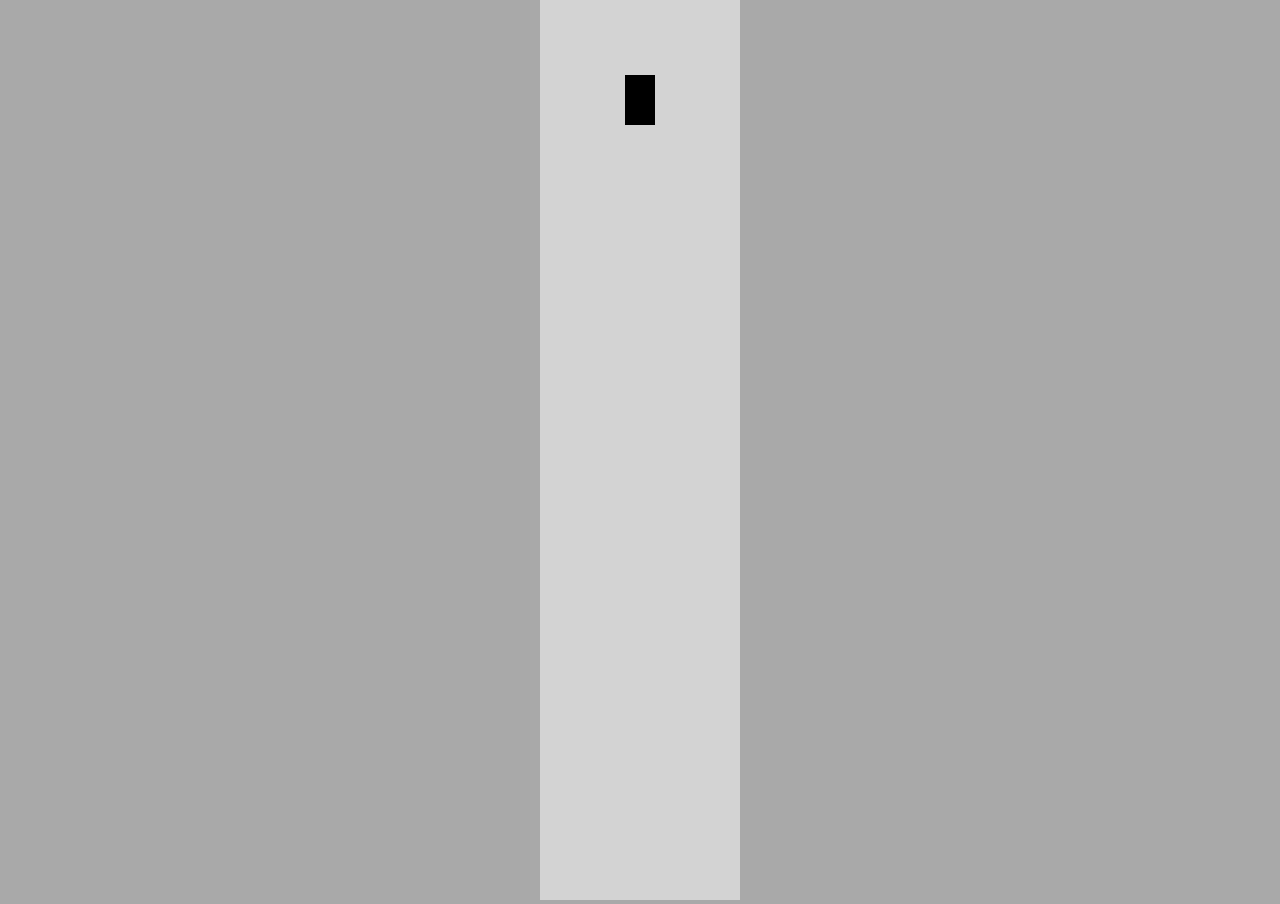
==== src/index.html @ c102a1f3 "init proj + car mechanics" ====
<!DOCTYPE html>
<head>
    <title>Self-driving-car - No librariers</title>
    <link rel="stylesheet" href="style.css">
    <script src="../utils/models/car.js" defer></script>
    <script src="../utils/models/controls.js" defer></script>
    <script src="../utils/models/road.js" defer></script>
    <script src="main.js" defer></script>
</head>
<body>
    <canvas id="myCanvas"></canvas>
</body>
---- src/style.css ----
body{
    margin:0;
    background:darkgray;
    overflow:hidden;
    text-align:center;
}
#myCanvas{
    background:lightgray;
}
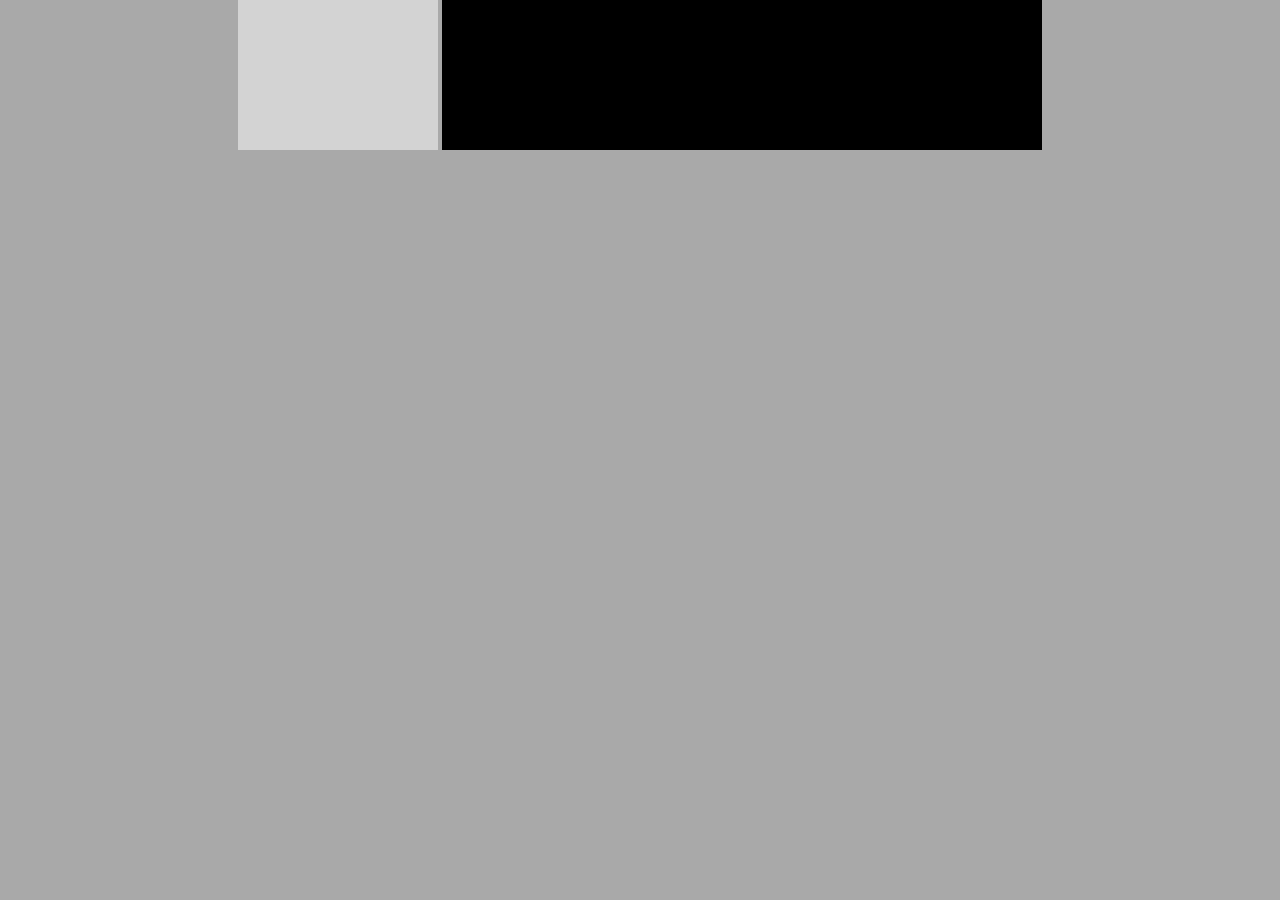
==== commit 6688e191: "neural network class and visualizer" ====
--- a/src/index.html
+++ b/src/index.html
@@ -2,11 +2,16 @@
 <head>
     <title>Self-driving-car - No librariers</title>
     <link rel="stylesheet" href="style.css">
+    <script src="../utils/utils.js" defer></script>
+    <script src="../utils/network.js" defer></script>
+    <script src="../utils/visualizer.js" defer></script>
     <script src="../utils/models/car.js" defer></script>
     <script src="../utils/models/controls.js" defer></script>
     <script src="../utils/models/road.js" defer></script>
+    <script src="../utils/models/sensor.js" defer></script>
     <script src="main.js" defer></script>
 </head>
 <body>
-    <canvas id="myCanvas"></canvas>
+    <canvas id="carCanvas"></canvas>
+    <canvas id="networkCanvas"></canvas>
 </body>--- a/src/style.css
+++ b/src/style.css
@@ -4,6 +4,9 @@
     overflow:hidden;
     text-align:center;
 }
-#myCanvas{
+#networkCanvas{
+    background:black;
+}
+#carCanvas{
     background:lightgray;
 }